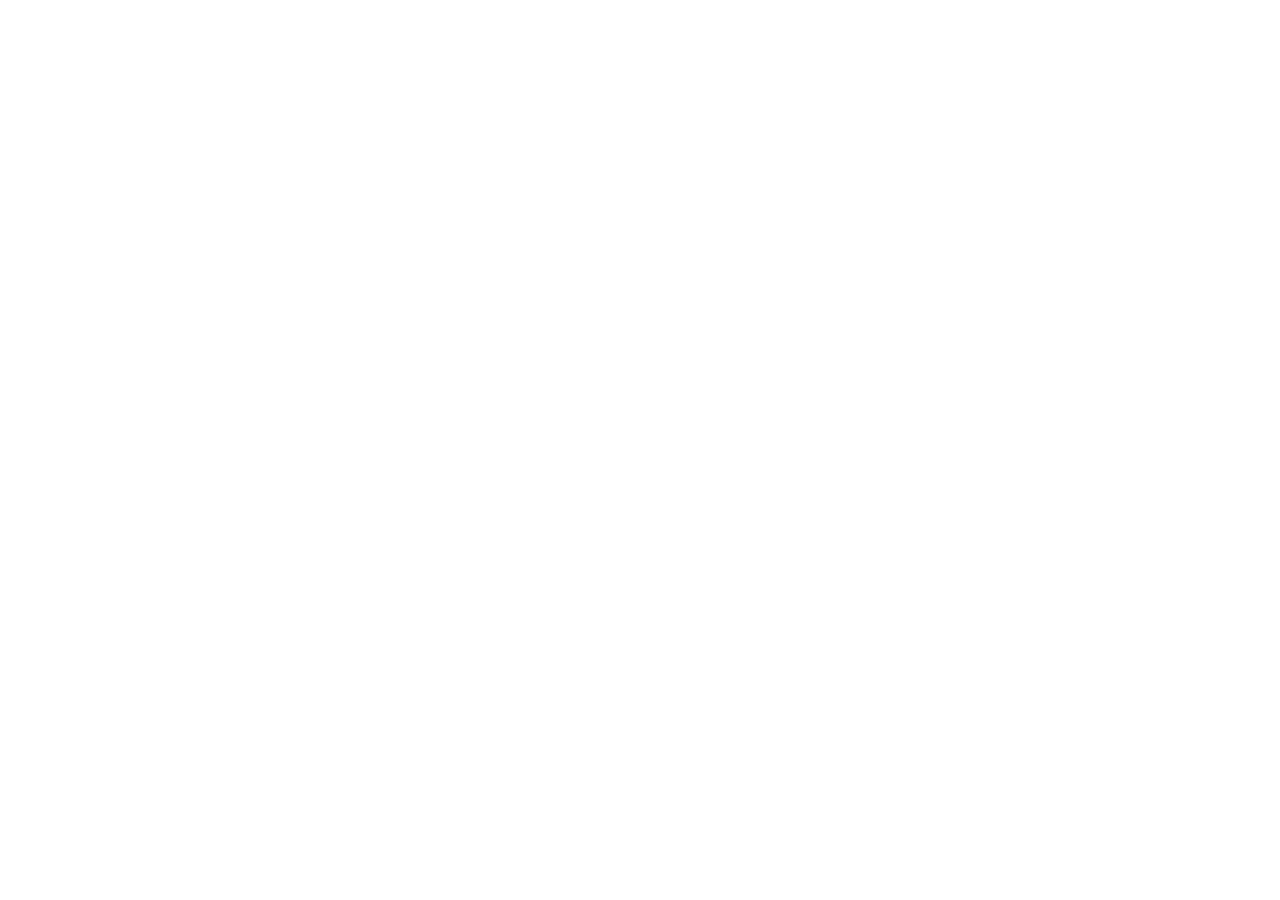
==== photo/photo.html @ 6c877d22 "Add files via upload" ====
<!DOCTYPE html>

<head>
    <meta charset="utf-8" />
    <meta http-equiv="Content-Type" content="text/html; charset=utf-8" />
    <meta http-equiv="X-UA-Compatible" content="IE=edge" />
    <meta name="viewport" content="width=device-width, initial-scale=1, shrink-to-fit=no" />
    <!-- <meta property="og:description" content="test"> -->
    <script src="https://ajax.googleapis.com/ajax/libs/jquery/3.6.1/jquery.min.js"></script>
    <script src="./List.js"></script>
    <title>嘎澤的相簿</title>
</head>

<style type="text/css">
    #gallery {
        line-height: 0;
        column-count: 15;
        column-gap: 0;
        
    }

    #gallery img {
        width: 100%;
        height: auto;
        margin: 0;
    }
</style>

<body>
    <div id="gallery">
    </div>
</body>

</html>

<script>

    $.each(List, (i, item) => {
        var html = `<img src="${item.coverPhotoBaseUrl}">`;

        $('#gallery').append(html);
    });
</script>
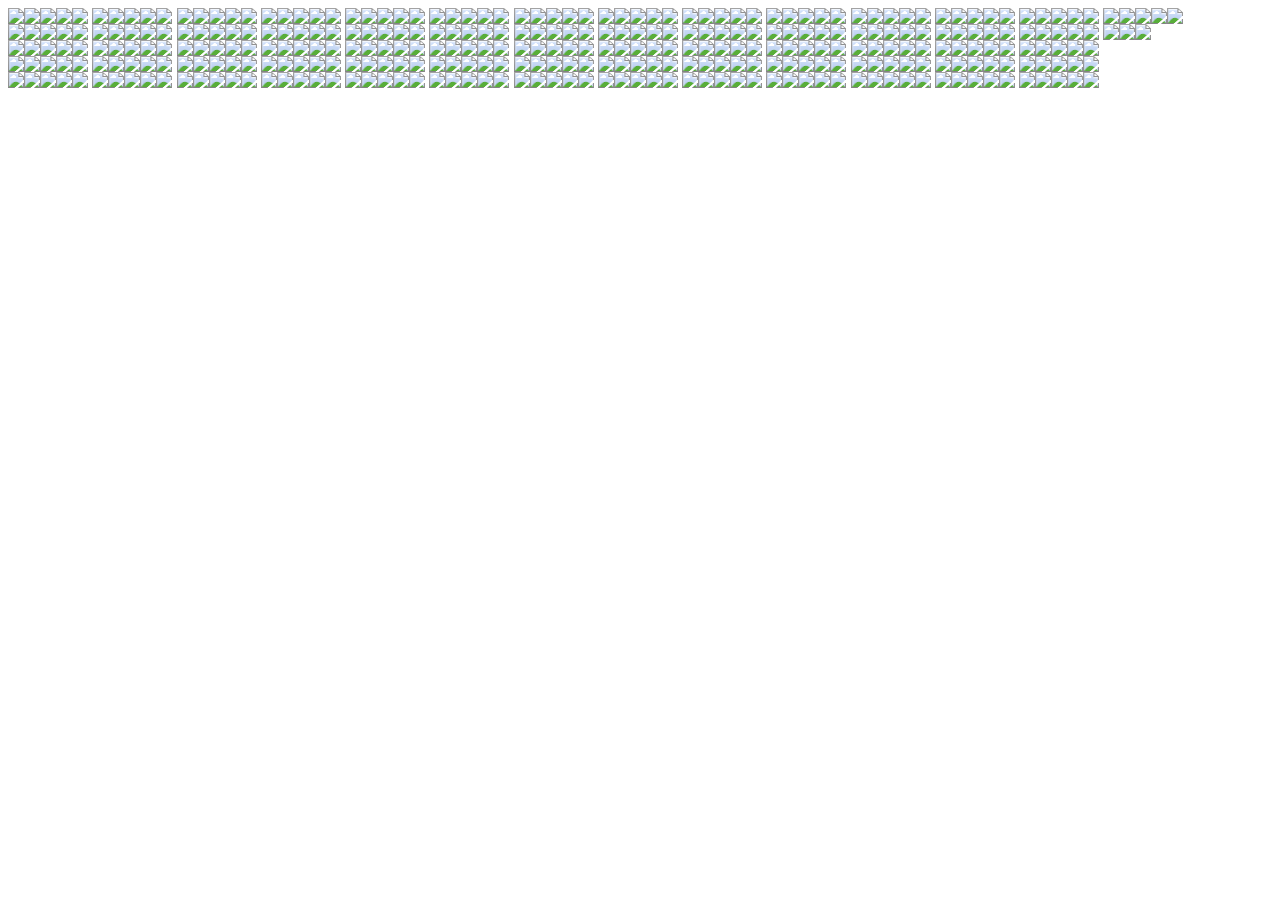
==== commit 121363a0: "Add files via upload" ====
--- a/photo/photo.html
+++ b/photo/photo.html
@@ -7,7 +7,7 @@
     <meta name="viewport" content="width=device-width, initial-scale=1, shrink-to-fit=no" />
     <!-- <meta property="og:description" content="test"> -->
     <script src="https://ajax.googleapis.com/ajax/libs/jquery/3.6.1/jquery.min.js"></script>
-    <script src="./List.js"></script>
+    <script src="./photo.js"></script>
     <title>嘎澤的相簿</title>
 </head>
 
@@ -36,7 +36,7 @@
 <script>
 
     $.each(List, (i, item) => {
-        var html = `<img src="${item.coverPhotoBaseUrl}">`;
+        var html = `<img src="${item.Url}">`;
 
         $('#gallery').append(html);
     });
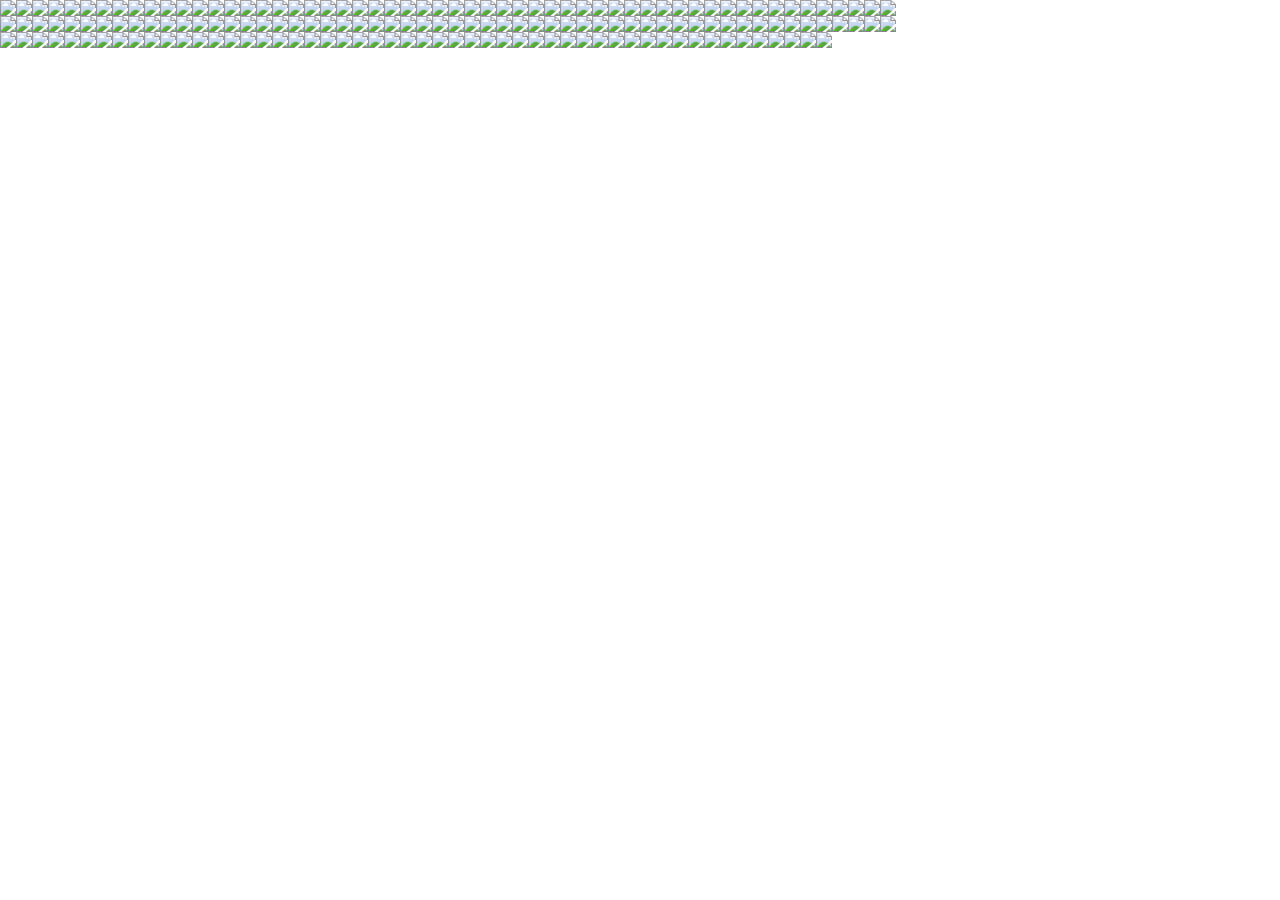
==== commit 7ff61fef: "Add files via upload" ====
--- a/photo/photo.html
+++ b/photo/photo.html
@@ -12,9 +12,16 @@
 </head>
 
 <style type="text/css">
+    html,
+    body {
+        width: 100%;
+        height: 100%;
+        margin: 0;
+    }
+
     #gallery {
         line-height: 0;
-        column-count: 15;
+        column-count: 20;
         column-gap: 0;
         
     }
